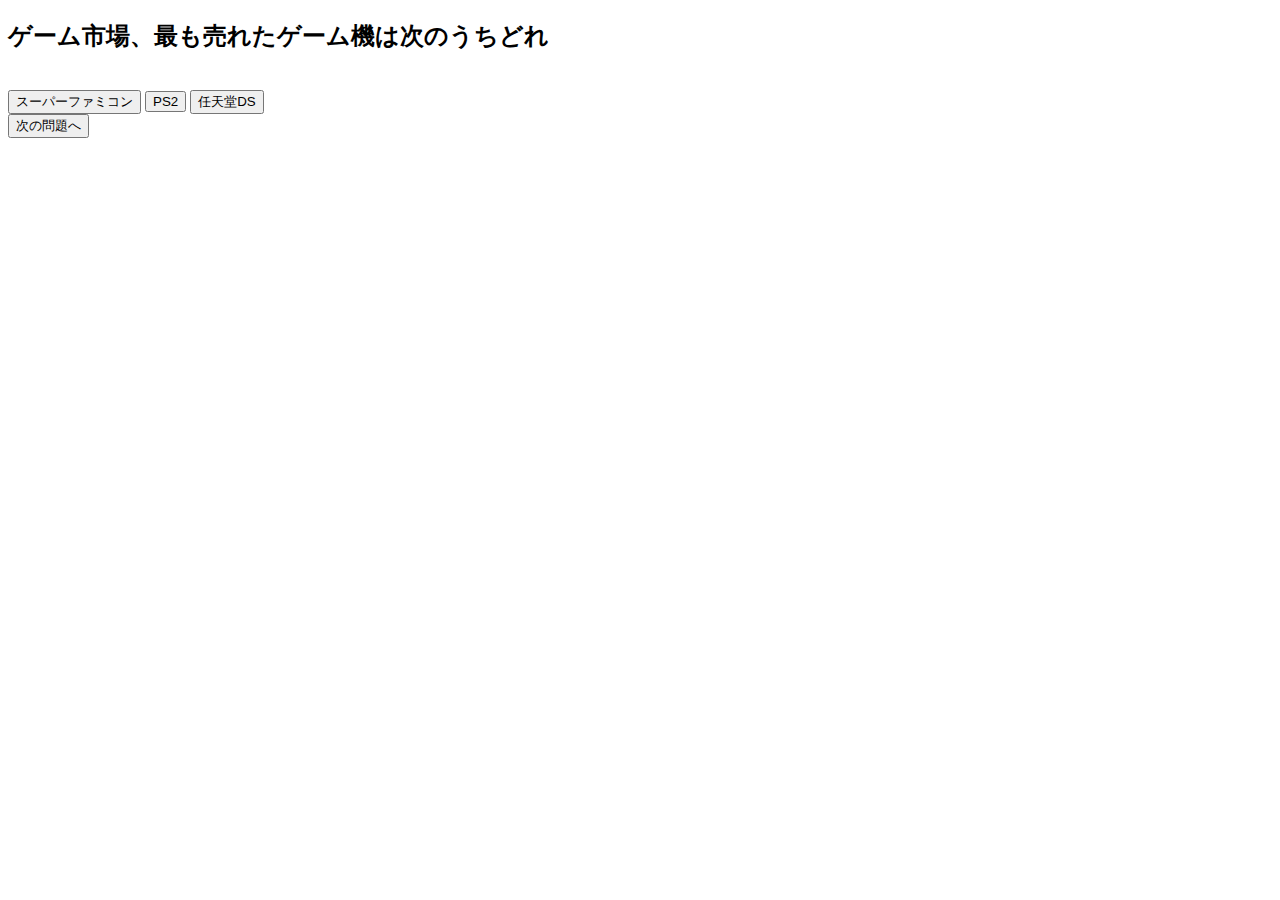
==== 02_レシピ/02_クイズ（１問）/index.html @ 47023a31 "Quiz" ====
<!DOCTYPE html>
<html lang="ja">
  <head>
    <meta charset="UTF-8" />
    <meta name="viewport" content="width=device-width, initial-scale=1.0" />
    <meta http-equiv="X-UA-Compatible" content="ie=edge" />
    <title>Quiz</title>
    <link rel="stylesheet" href="./style.css" />
  </head>
  <body>
    <div id="quiz-container">
      <h2 id="quiz-text">ゲーム市場、最も売れたゲーム機は次のうちどれ</h2>
      <img id="quiz-image" />
      <div id="choices-container">
        <button id="choice-1">スーパーファミコン</button>
        <button id="choice-2">PS2</button>
        <button id="choice-3">任天堂DS</button>
      </div>
      <div id="feedback"></div>
      <button id="next-quiz">次の問題へ</button>
    </div>

    <script src="./main.js"></script>
  </body>
</html>
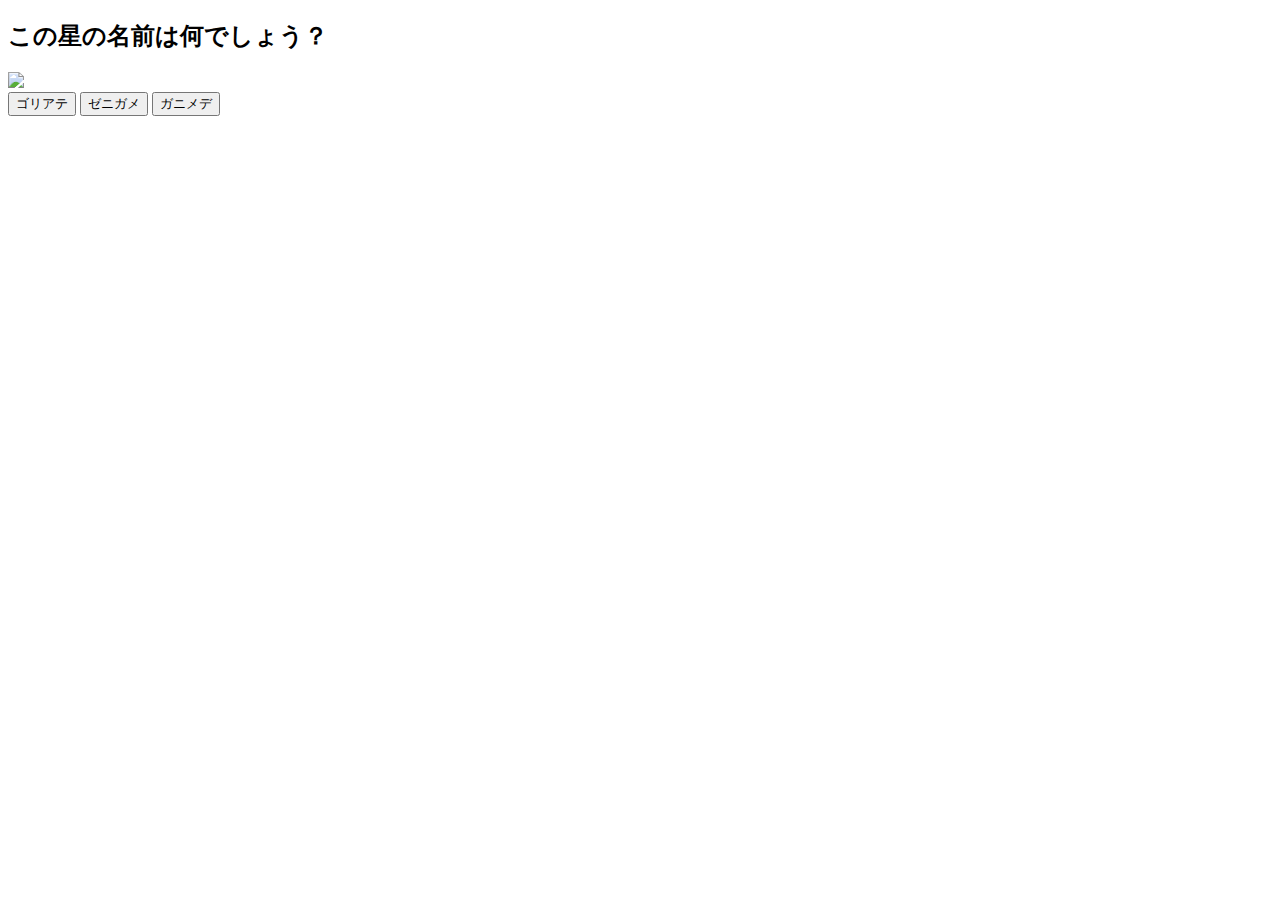
==== commit f7ddaa7c: "[DogAPIで非同期処理],ワンちゃん切り替えボタンを作りました" ====
--- a/02_レシピ/02_クイズ（１問）/index.html
+++ b/02_レシピ/02_クイズ（１問）/index.html
@@ -8,16 +8,15 @@
     <link rel="stylesheet" href="./style.css" />
   </head>
   <body>
-    <div id="quiz-container">
-      <h2 id="quiz-text">ゲーム市場、最も売れたゲーム機は次のうちどれ</h2>
-      <img id="quiz-image" />
-      <div id="choices-container">
-        <button id="choice-1">スーパーファミコン</button>
-        <button id="choice-2">PS2</button>
-        <button id="choice-3">任天堂DS</button>
+    <div>
+      <h2>この星の名前は何でしょう？</h2>
+      <img id="quiz-image" src="./images/Ganymede.jpg" />
+      <div>
+        <button id="choice-1">ゴリアテ</button>
+        <button id="choice-2">ゼニガメ</button>
+        <button id="choice-3">ガニメデ</button>
       </div>
       <div id="feedback"></div>
-      <button id="next-quiz">次の問題へ</button>
     </div>
 
     <script src="./main.js"></script>
